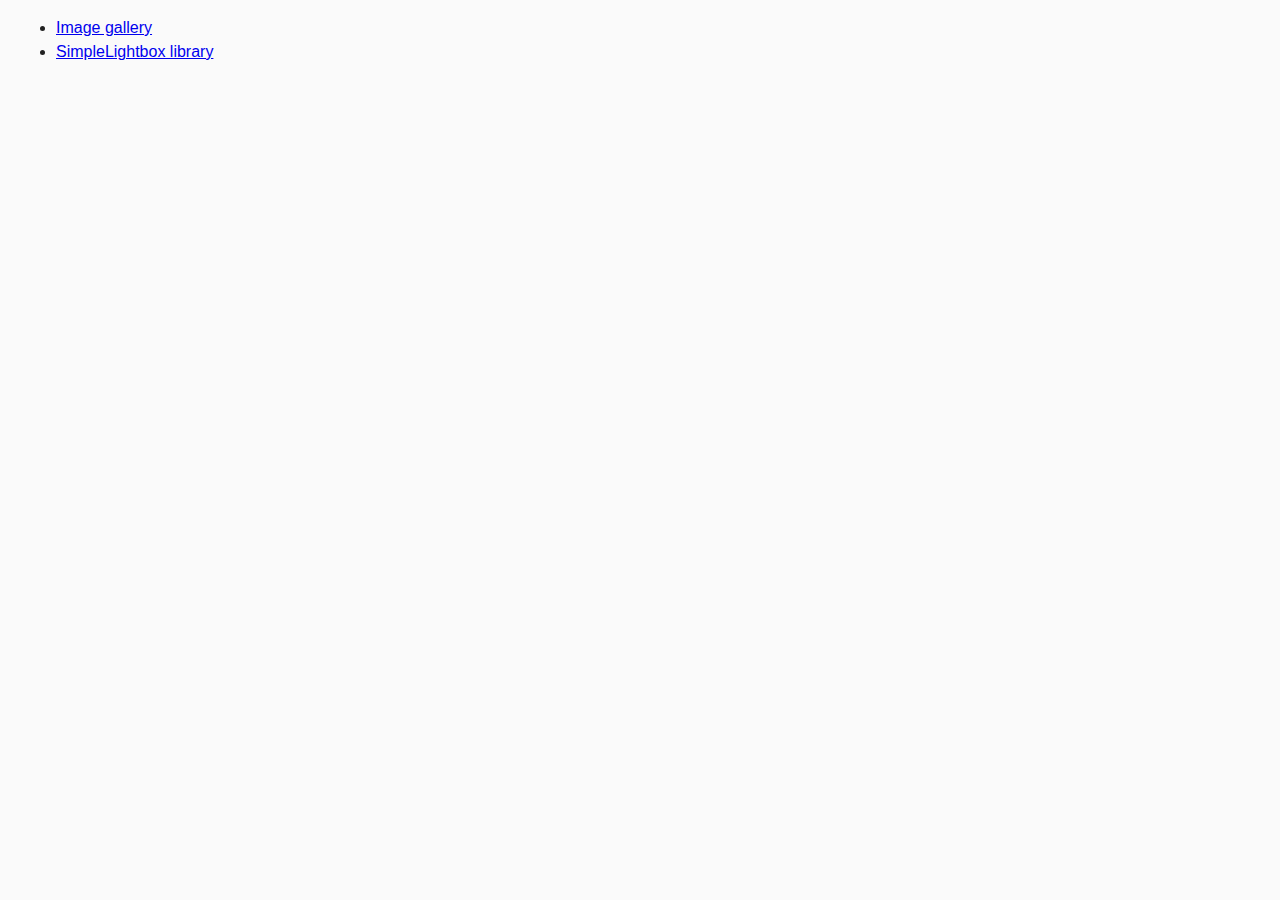
==== index.html @ 3662bc0d "home-work-7_final" ====
<!DOCTYPE html>
<html lang="en">
  <head>
    <meta charset="UTF-8" />
    <meta name="viewport" content="width=device-width, initial-scale=1.0" />
    <meta http-equiv="X-UA-Compatible" content="ie=edge" />
    <title>Homework 7</title>
    <link rel="stylesheet" href="css/common.css" />
  </head>
  <body>
    <ul>
      <li><a href="01-gallery.html">Image gallery</a></li>
      <li><a href="02-lightbox.html">SimpleLightbox library</a></li>
    </ul>
  </body>
</html>
---- css/common.css ----
* {
  box-sizing: border-box;
}

body {
  margin: 16px;
  font-family: -apple-system, BlinkMacSystemFont, 'Segoe UI', Roboto, Oxygen,
    Ubuntu, Cantarell, 'Open Sans', 'Helvetica Neue', sans-serif;
  -webkit-font-smoothing: antialiased;
  -moz-osx-font-smoothing: grayscale;
  background-color: #fafafa;
  color: #212121;
  line-height: 1.5;
}

input {
  padding: 8px;
  font: inherit;
}

button {
  padding: 8px 12px;
  cursor: pointer;
}
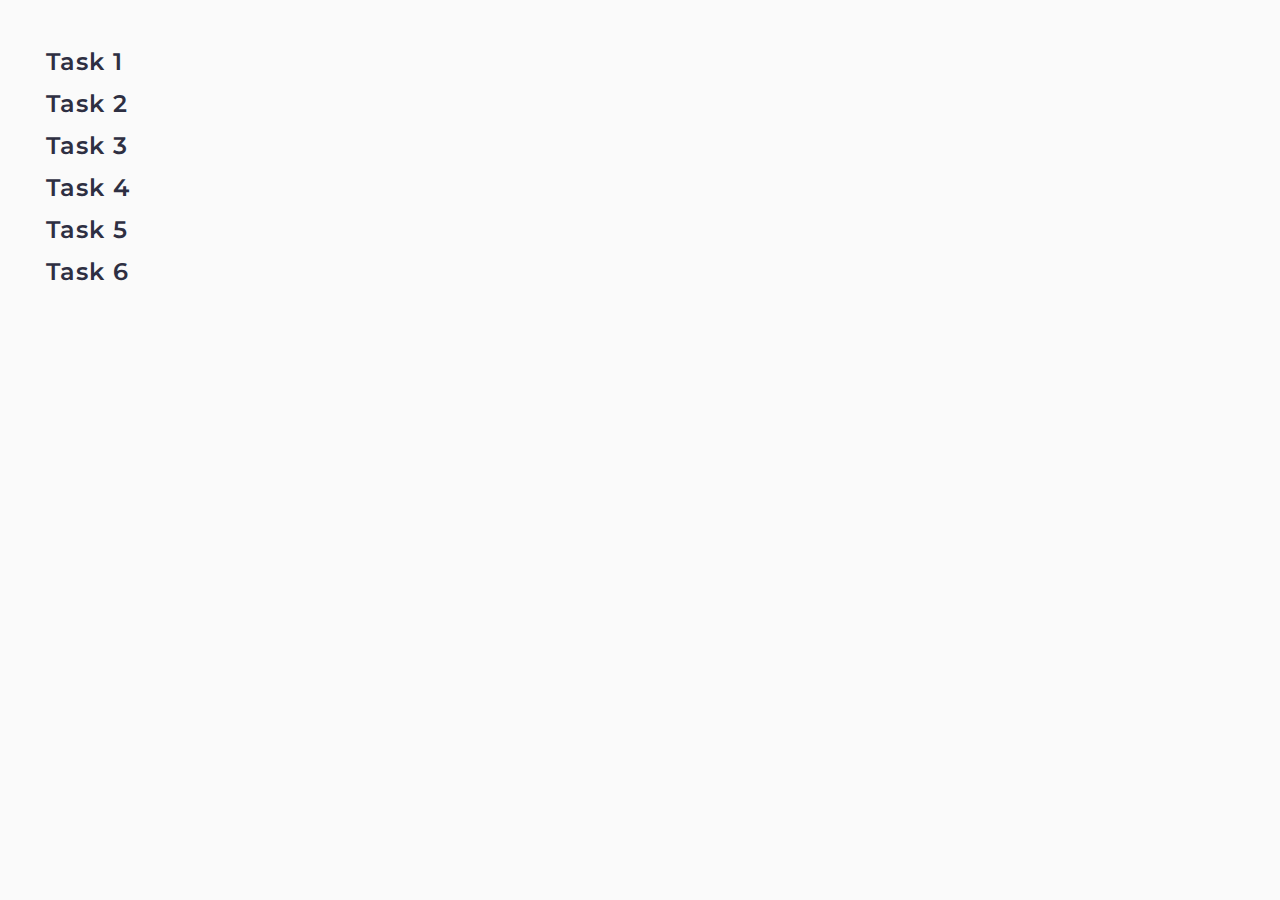
==== commit dc59eece: "fin-version" ====
--- a/index.html
+++ b/index.html
@@ -2,15 +2,32 @@
 <html lang="en">
   <head>
     <meta charset="UTF-8" />
+    <meta http-equiv="X-UA-Compatible" content="IE=edge" />
     <meta name="viewport" content="width=device-width, initial-scale=1.0" />
-    <meta http-equiv="X-UA-Compatible" content="ie=edge" />
+    <link rel="preconnect" href="https://fonts.googleapis.com" />
+    <link rel="preconnect" href="https://fonts.gstatic.com" crossorigin />
+    <link
+      href="https://fonts.googleapis.com/css2?family=Montserrat:ital,wght@0,100..900;1,100..900&display=swap"
+      rel="stylesheet"
+    />
+    <link
+      rel="stylesheet"
+      href="https://cdnjs.cloudflare.com/ajax/libs/modern-normalize/2.0.0/modern-normalize.min.css"
+      integrity="sha512-4xo8blKMVCiXpTaLzQSLSw3KFOVPWhm/TRtuPVc4WG6kUgjH6J03IBuG7JZPkcWMxJ5huwaBpOpnwYElP/m6wg=="
+      crossorigin="anonymous"
+      referrerpolicy="no-referrer"
+    />
+    <link rel="stylesheet" href="./css/common.css" />
     <title>Homework 7</title>
-    <link rel="stylesheet" href="css/common.css" />
   </head>
   <body>
-    <ul>
-      <li><a href="01-gallery.html">Image gallery</a></li>
-      <li><a href="02-lightbox.html">SimpleLightbox library</a></li>
+    <ul class="list-main">
+      <li><a class="link-main" href="./html/task-1.html">Task 1</a></li>
+      <li><a class="link-main" href="./html/task-2.html">Task 2</a></li>
+      <li><a class="link-main" href="./html/task-3.html">Task 3</a></li>
+      <li><a class="link-main" href="./html/task-4.html">Task 4</a></li>
+      <li><a class="link-main" href="./html/task-5.html">Task 5</a></li>
+      <li><a class="link-main" href="./html/task-6.html">Task 6</a></li>
     </ul>
   </body>
 </html>
--- a/css/common.css
+++ b/css/common.css
@@ -1,11 +1,52 @@
+:root {
+  --primery-font: "Montserrat", sans-serif;
+}
+
 * {
   box-sizing: border-box;
 }
 
+h1,
+h2,
+h3,
+h4,
+h5,
+h6,
+p {
+  margin: 0;
+}
+
+a {
+  color: currentColor;
+  text-decoration: none;
+}
+
+ul,
+ol {
+  list-style-type: none;
+  margin: 0;
+  padding-left: 0;
+}
+
+button {
+  font-family: inherit;
+  color: currentColor;
+  cursor: pointer;
+}
+
+address {
+  font-style: normal;
+}
+
+img {
+  display: block;
+  max-width: 100%;
+  height: auto;
+}
+
 body {
   margin: 16px;
-  font-family: -apple-system, BlinkMacSystemFont, 'Segoe UI', Roboto, Oxygen,
-    Ubuntu, Cantarell, 'Open Sans', 'Helvetica Neue', sans-serif;
+  font-family: var(--primery-font);
   -webkit-font-smoothing: antialiased;
   -moz-osx-font-smoothing: grayscale;
   background-color: #fafafa;
@@ -18,7 +59,261 @@
   font: inherit;
 }
 
-button {
-  padding: 8px 12px;
-  cursor: pointer;
-}
+.list-main {
+  display: flex;
+  flex-direction: column;
+  gap: 10px;
+  padding: 30px;
+}
+
+.link-main {
+  font-family: var(--primery-font);
+  font-weight: 600;
+  font-size: 24px;
+  line-height: 1.33;
+  letter-spacing: 0.04em;
+  color: #2e2f42;
+}
+
+.link-main:hover {
+  color: blue;
+  text-decoration: underline;
+}
+
+.link-go-main {
+  color: blue;
+  text-decoration: underline;
+}
+
+#categories {
+  display: flex;
+  flex-direction: column;
+  gap: 24px;
+}
+
+.item {
+  border-radius: 8px;
+  padding: 16px;
+  width: 392px;
+  background: #f6f6fe;
+}
+
+.header {
+  font-family: var(--primery-font);
+  font-weight: 600;
+  font-size: 24px;
+  line-height: 1.33;
+  letter-spacing: 0.04em;
+  color: #2e2f42;
+}
+
+.sub-list {
+  display: flex;
+  flex-direction: column;
+  gap: 8px;
+}
+
+.sub-item {
+  font-family: var(--primery-font);
+  font-weight: 400;
+  font-size: 16px;
+  line-height: 1.5;
+  letter-spacing: 0.04em;
+  color: #2e2f42;
+  border: 1px solid #808080;
+  border-radius: 4px;
+  width: 360px;
+  height: 40px;
+  padding: 8px 16px;
+}
+
+.gallery {
+  display: flex;
+  flex-direction: row;
+  gap: 24px;
+  padding: 100px 156px;
+}
+
+.gallery-item {
+  flex-basis: calc((100% - 2 * 24px) / 3);
+}
+
+.gallery-item img {
+  height: 100%;
+  object-fit: cover;
+}
+
+#name-input {
+  font-family: var(--primery-font);
+  font-weight: 400;
+  font-size: 16px;
+  line-height: 150%;
+  letter-spacing: 0.04em;
+  color: #2e2f42;
+  border: 1px solid #808080;
+  border-radius: 4px;
+  width: 360px;
+  height: 40px;
+  margin: 24px 24px 16px;
+  padding: 8px 16px;
+}
+
+.header-three {
+  font-family: var(--primery-font);
+  font-weight: 600;
+  font-size: 24px;
+  line-height: 1.33;
+  letter-spacing: 0.04em;
+  color: #2e2f42;
+  margin-left: 24px;
+}
+
+.login-form {
+  padding: 24px;
+}
+
+.form-label {
+  display: flex;
+  flex-direction: column;
+  gap: 8px;
+  font-family: var(--primery-font);
+  font-weight: 400;
+  font-size: 16px;
+  line-height: 1.5;
+  letter-spacing: 0.04em;
+  color: #2e2f42;
+}
+
+.form-label:not(:last-child) {
+  margin-bottom: 8px;
+}
+
+.form-label input {
+  border: 1px solid #808080;
+  border-radius: 4px;
+  width: 360px;
+  height: 40px;
+}
+
+.form-label input:hover {
+  border-color: #000;
+}
+
+.login-form button {
+  font-family: var(--primery-font);
+  font-weight: 500;
+  font-size: 16px;
+  line-height: 1.5;
+  letter-spacing: 0.04em;
+  color: #fff;
+  border-radius: 8px;
+  border: none;
+  padding: 8px 16px;
+  min-width: 86px;
+  height: 40px;
+  margin-top: 8px;
+  background: #4e75ff;
+}
+
+.login-form button:hover,
+.widget button:hover,
+#controls button[data-create]:hover {
+  background: #6c8cff;
+}
+
+.widget {
+  display: flex;
+  flex-direction: column;
+  align-items: center;
+  gap: 16px;
+  padding: 100px 88px;
+}
+
+.widget p {
+  font-family: var(--primery-font);
+  font-weight: 400;
+  font-size: 16px;
+  line-height: 1.5;
+  letter-spacing: 0.04em;
+  color: #2e2f42;
+}
+
+.widget button {
+  font-family: var(--primery-font);
+  font-weight: 500;
+  font-size: 16px;
+  line-height: 1.5;
+  letter-spacing: 0.04em;
+  color: #fff;
+  border-radius: 8px;
+  border: none;
+  padding: 8px 16px;
+  min-width: 148px;
+  height: 40px;
+  background: #4e75ff;
+}
+
+#controls {
+  display: flex;
+  justify-content: center;
+  gap: 16px;
+  padding: 24px 24px 16px;
+  border-radius: 8px;
+  padding: 32px;
+  min-width: 486px;
+  height: 104px;
+  background: #f6f6fe;
+  margin-bottom: 16px;
+}
+
+#controls input {
+  font-family: var(--primery-font);
+  font-weight: 400;
+  font-size: 16px;
+  line-height: 1.5;
+  letter-spacing: 0.04em;
+  color: #2e2f42;
+  border: 1px solid #808080;
+  border-radius: 8px;
+  width: 150px;
+  height: 40px;
+  text-align: center;
+}
+
+#controls button {
+  font-family: var(--primery-font);
+  font-weight: 500;
+  font-size: 16px;
+  line-height: 1.5;
+  letter-spacing: 0.04em;
+  color: #fff;
+  border-radius: 8px;
+  border: none;
+  padding: 8px 16px;
+  width: 120px;
+  height: 40px;
+}
+
+#controls button[data-create] {
+  background: #4e75ff;
+}
+
+#controls button[data-destroy] {
+  background: #ff4e4e;
+}
+
+#boxes {
+  display: flex;
+  flex-wrap: wrap;
+  column-gap: 44px;
+  row-gap: 20px;
+  border-radius: 8px;
+  padding: 32px;
+  min-width: 486px;
+  height: 134px;
+  background: #f6f6fe;
+}
+
+#controls button[data-destroy]:hover {
+  background: #ff7070;
+}
